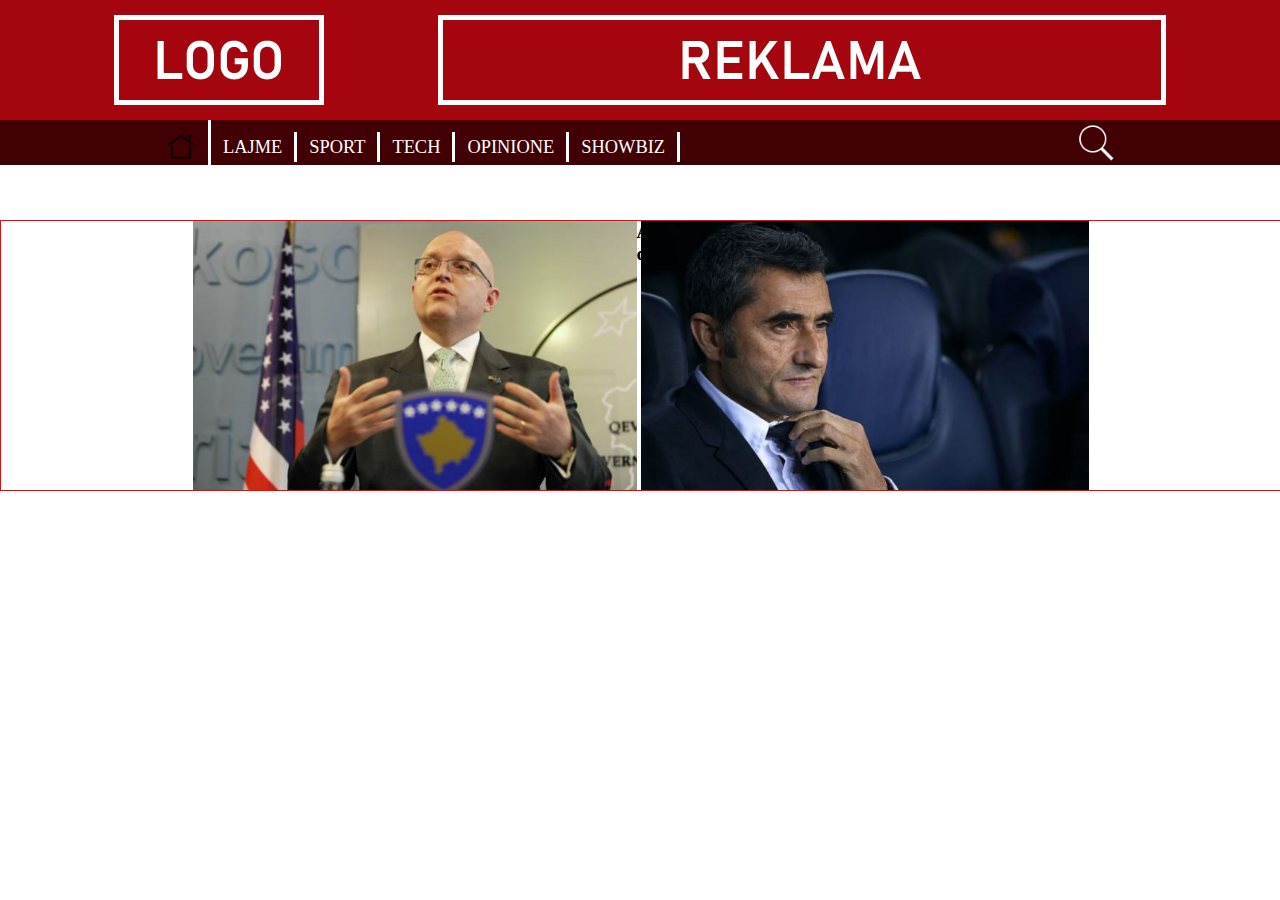
==== index.html @ 4a3ef3dd "first commit" ====
<!DOCTYPE html>
<html>
<head>
	<meta charset="utf-8">
	<meta name="viewport" content="width=device-width, initial-scale=1">
	<title>WIREFRAME</title>
	<link rel="stylesheet" type="text/css" href="style.css">
</head>
<body>

	<!--HEADERI-->
	<header>
		<div class="header1">
		<div class="logo">
			<a href="index.html"><img src="img/logo.png"></a>
		</div>

		<div class="reklamah">
			<img src="img/reklama.png">
		</div>


		</div>

			<div class="menubox">
			<ul>
				<li class="home"><img src="img/home.png"></li>
				<li>LAJME</li>
				<li>SPORT</li>
				<li>TECH</li>
				<li>OPINIONE</li>
				<li>SHOWBIZ</li>
			</ul>
			
			<div class="searchb">
				<img src="img/search.png">
			</div>
		</div>
		

		

	</header>

	<!--MAIN-->
	<main>

		<div class="toplajmi">
			<div class="toplajmi1">
				<img src="img/postimg/toplajmi/L1.jpg">
				<div class="titullit1">
					<h3>Adcem das</h3>
				</div>
			</div>

			<div class="toplajmi2">
				<img src="img/postimg/toplajmi/L2.jpg">

			</div>
		</div>
		
	</main>

</body>
</html>
---- style.css ----
*{
	padding: 0;
	margin: 0;
}

/*HEADER*/
header{
	width: 100vw;
	height: 150px;
	display: flex;
	flex-direction: row;
	flex-wrap: wrap;
	background: #a5050f;

}

.header1{
	width: 100%;
	height: 120px;
	display: flex;
	flex-direction: row;
	flex-wrap: wrap;
	background: #a5050f;
	justify-content: space-evenly;
	align-items: center;
	align-content: center;
}

.logo{
	width: 210px;
	height: 90px;
	display: flex;
	flex-direction: row;
	flex-wrap: wrap;
}

.reklamah{
	width: 728px;
	height: 90px;
	display: flex;
	flex-direction: row;
	flex-wrap: wrap;
}


.menubox{
	width: 100%;
	height: 45px;
	background: #410004;
	display: flex;
	flex-direction: row;
	align-items: center;
	justify-content: space-evenly;
	flex-wrap: wrap;

}

/*MENU*/
.menubox ul{
	display: flex;
	flex-direction: row;
	align-items: center;
	list-style: none;
	height: 45px;
	flex-wrap: wrap;
	width: 60%;

}
.menubox ul li{
	font-size: 13.8pt;
	color: white;
	padding: 12px;
	border-right: 3px solid white;
	line-height: 6px;
	text-align: center;
}




.home img{
	width: 30px;
	height: 30px;
	display: flex;
	flex-direction: row;
}

.searchb{
	width: 30px;
	height: 40px;
	margin-right: 20px;
}
.searchb img{
	width: 40px;
	height: 40px;

}

/*MAIN*/
main{
	width: 100%;
	flex-wrap: wrap;
	display: flex;
	flex-direction: row;
	justify-content: center;
	margin: 0 auto;
	margin-top: 70px;
	border: 1px solid red;

}

.toplajmi{
	display: flex;
	flex-direction: row;
	width: 70%;
	height: 472px auto;
	justify-content: center;


}
.toplajmi1{
	display: flex;
	width: 50%;
	height: 100%;
}
.toplajmi1 img{
	display: flex;
	flex-wrap: wrap;
	width: 99%;
	justify-content: flex-start;
	


}

.toplajmi2{
	display: flex;
	width: 50%;
	height: 100%;
}

.toplajmi2 img{
	display: flex;
	flex-wrap: wrap;
	width: 100%;
	justify-content: flex-end;


}
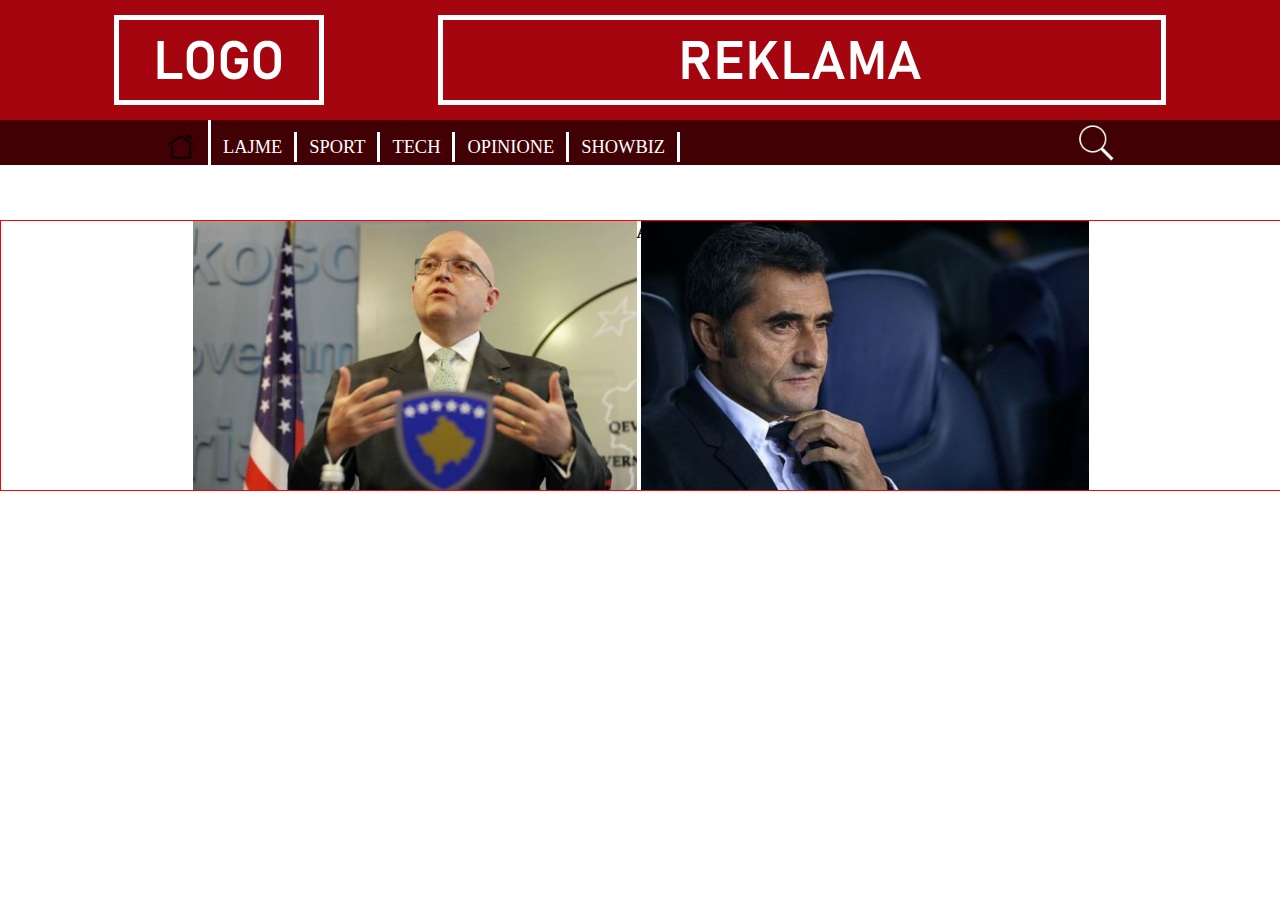
==== commit 8194afdd: "second changes" ====
--- a/index.html
+++ b/index.html
@@ -49,7 +49,7 @@
 			<div class="toplajmi1">
 				<img src="img/postimg/toplajmi/L1.jpg">
 				<div class="titullit1">
-					<h3>Adcem das</h3>
+					<h3>Adem </h3>
 				</div>
 			</div>
 
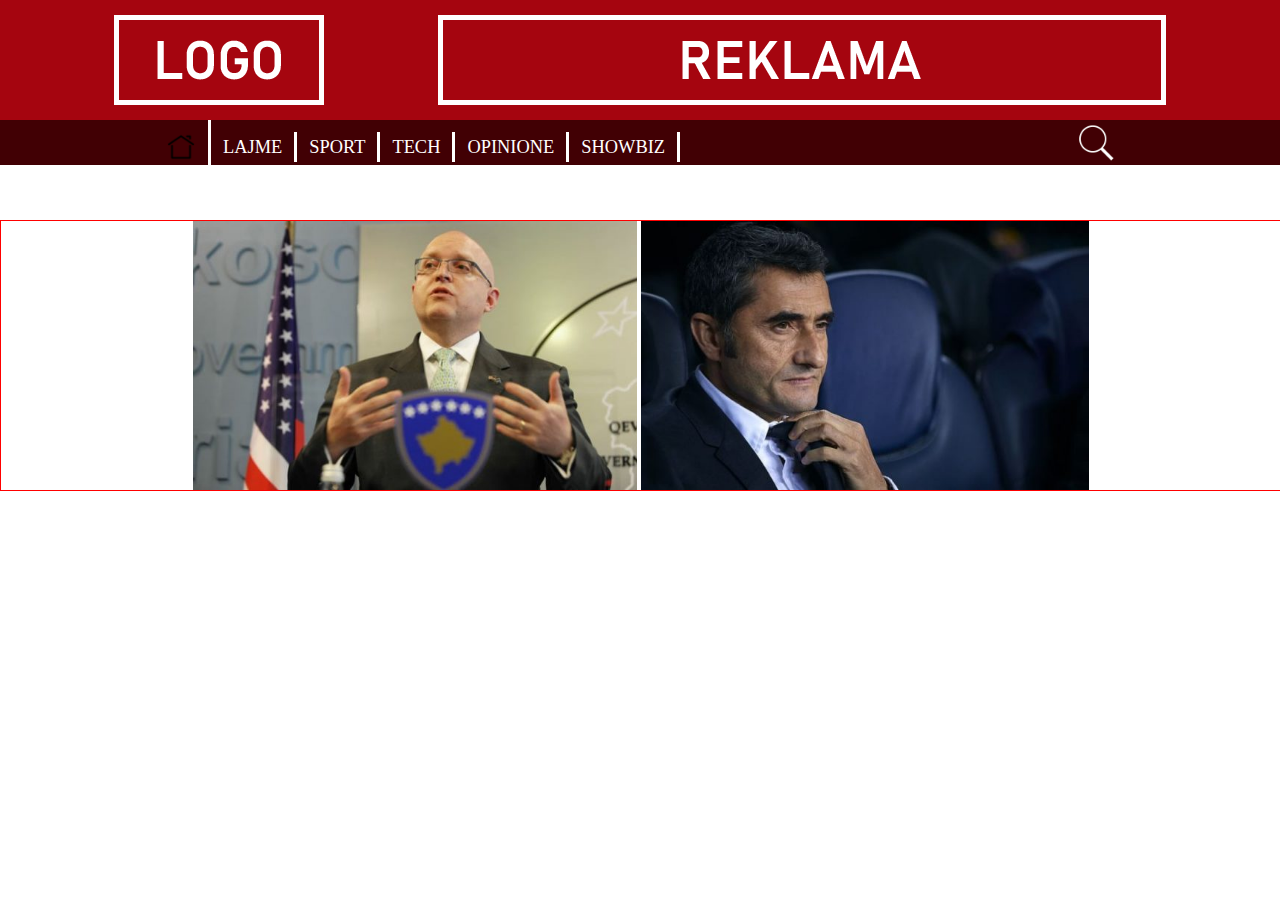
==== commit fb5763b2: "third changes" ====
--- a/index.html
+++ b/index.html
@@ -49,7 +49,7 @@
 			<div class="toplajmi1">
 				<img src="img/postimg/toplajmi/L1.jpg">
 				<div class="titullit1">
-					<h3>Adem </h3>
+					<h3></h3>
 				</div>
 			</div>
 
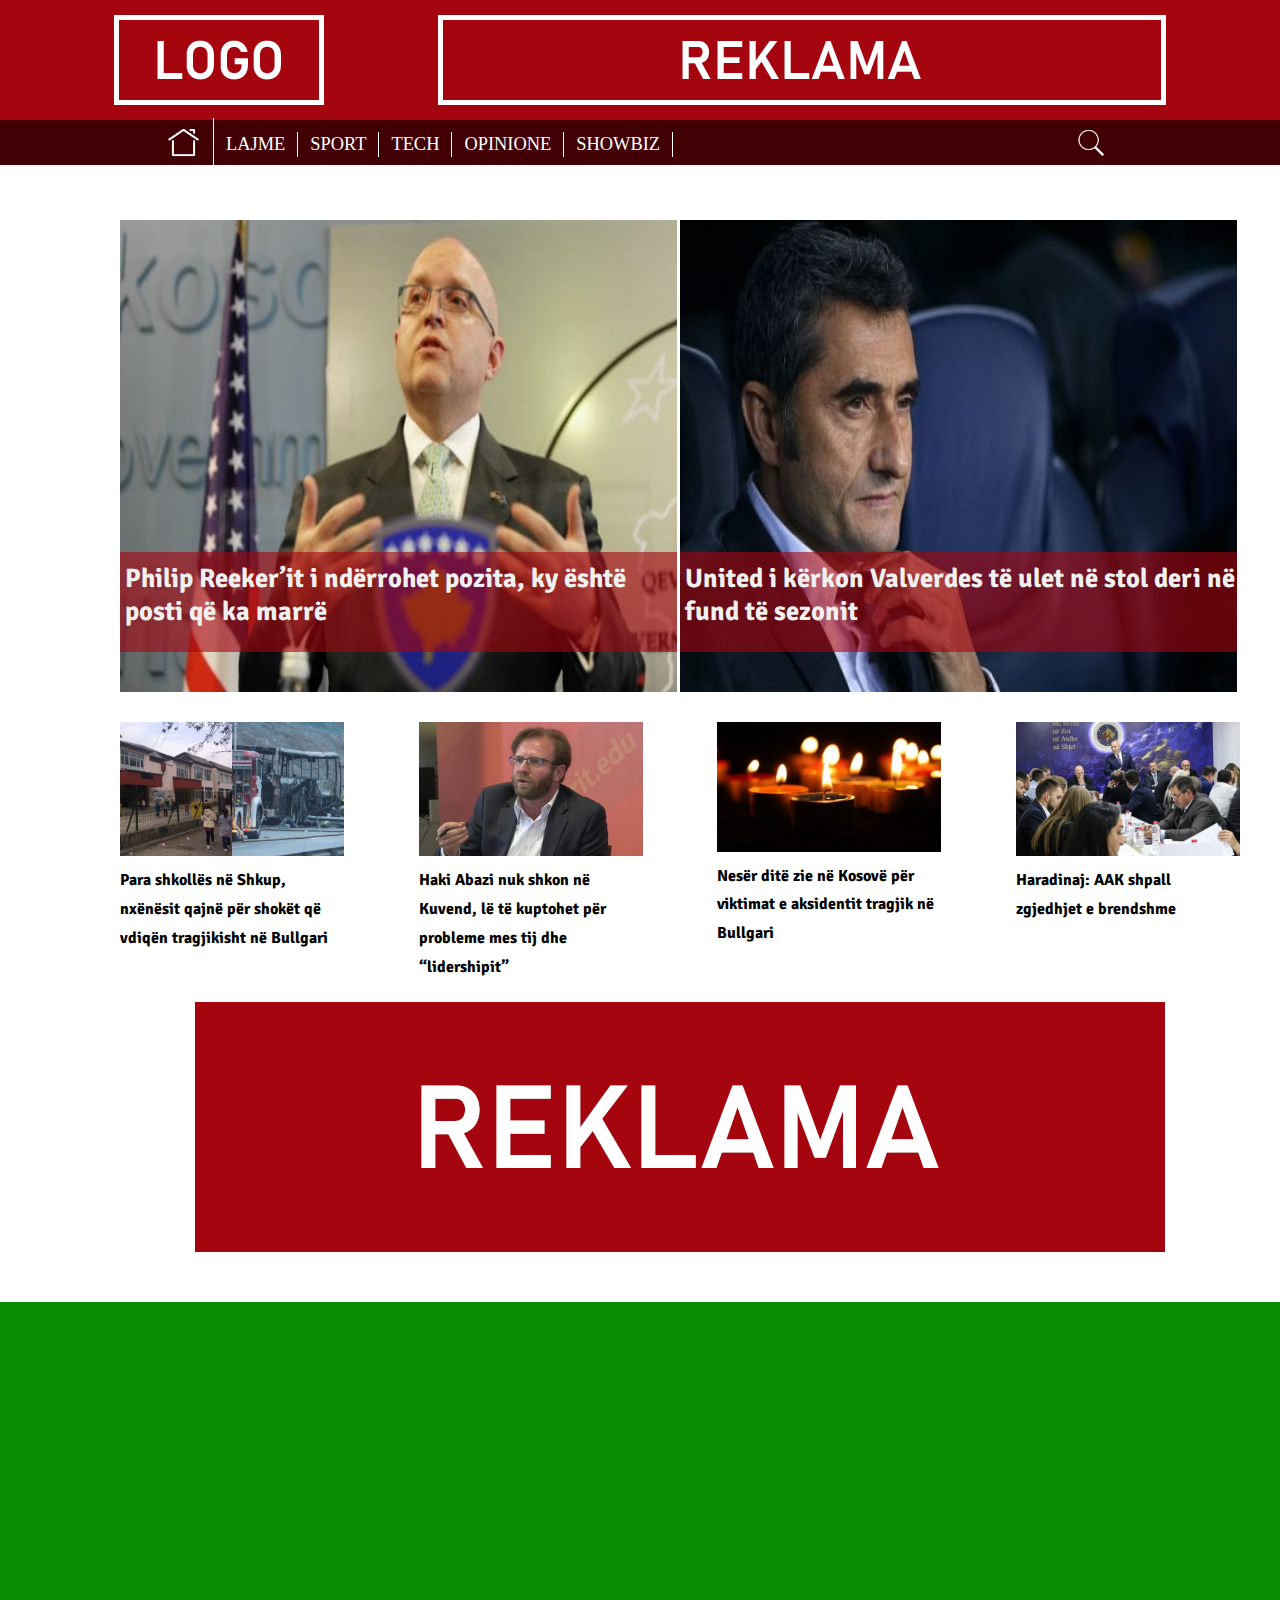
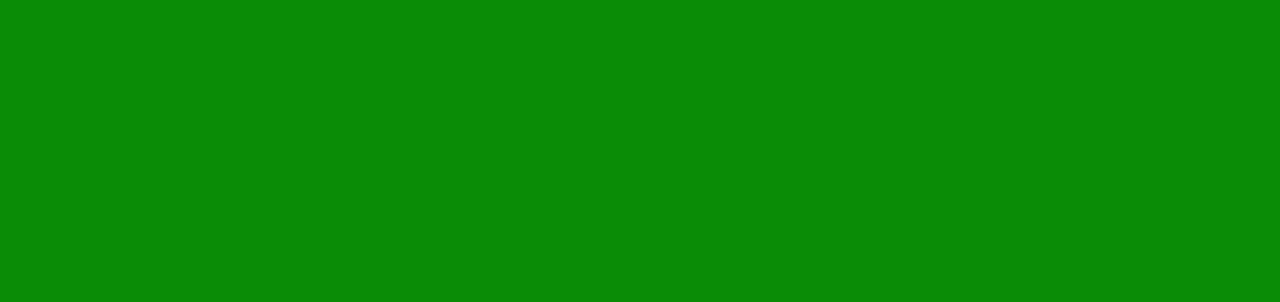
==== commit 77507625: "Third changes" ====
--- a/index.html
+++ b/index.html
@@ -24,12 +24,12 @@
 
 			<div class="menubox">
 			<ul>
-				<li class="home"><img src="img/home.png"></li>
-				<li>LAJME</li>
-				<li>SPORT</li>
-				<li>TECH</li>
-				<li>OPINIONE</li>
-				<li>SHOWBIZ</li>
+				<a href="index.html"><li class="home"><img src="img/home.png"></li></a>
+				<a id="a" href="lajme.html"><li>LAJME</li></a>
+				<a href="sport.html"><li>SPORT</li></a>
+				<a href="tech.html"><li>TECH</li></a>
+				<a href="opinione.html"><li>OPINIONE</li></a>
+				<a href="showbiz.html"><li>SHOWBIZ</li></a>
 			</ul>
 			
 			<div class="searchb">
@@ -48,15 +48,64 @@
 		<div class="toplajmi">
 			<div class="toplajmi1">
 				<img src="img/postimg/toplajmi/L1.jpg">
-				<div class="titullit1">
-					<h3></h3>
+
+				<div class="toplajmi1T">
+					<h3 class="toplajmi1TH">Philip Reeker’it i ndërrohet pozita, ky është posti që ka marrë
+</h3>
 				</div>
 			</div>
 
 			<div class="toplajmi2">
 				<img src="img/postimg/toplajmi/L2.jpg">
 
+				<div class="toplajmi2T">
+					<h3 class="toplajmi2TH">United i kërkon Valverdes të ulet në stol deri në fund të sezonit</h3>
+				</div>
+				
+
 			</div>
+
+			<div class="tgrid">
+				<div class="F1T">
+					<img src="img/postimg/toplajmi/L3.jpg">
+
+					<h4>Para shkollës në Shkup, nxënësit qajnë për shokët që vdiqën tragjikisht në Bullgari</h4>
+				</div>
+
+				<div class="F1T">
+					<img src="img/postimg/toplajmi/L4.jpg">
+					
+					<h4>Haki Abazi nuk shkon në Kuvend, lë të kuptohet për probleme mes tij dhe “lidershipit”</h4>
+				</div>
+
+				<div class="F1T">
+					<img src="img/postimg/toplajmi/L5.jpg">
+					
+					<h4>Nesër ditë zie në Kosovë për viktimat e aksidentit tragjik në Bullgari</h4>
+				</div>
+
+				<div class="F1T">
+					<img src="img/postimg/toplajmi/L6.jpg">
+					
+					<h4>Haradinaj: AAK shpall zgjedhjet e brendshme</h4>
+				</div>
+
+			</div>
+			
+
+		</div>
+
+
+		<!--REKLAMA BILLBOARD-->
+		<div class="Billboard">
+			<div class="Billboardr">
+			<img src="img/billboard.jpg">
+			</div>
+		</div>
+
+		<!--SPORT-->
+		<div class="Sport">
+			
 		</div>
 		
 	</main>
--- a/style.css
+++ b/style.css
@@ -1,3 +1,9 @@
+/*
+IMPORT FONTS
+*/
+@import url('https://fonts.googleapis.com/css2?family=Signika:wght@300&display=swap');
+
+
 *{
 	padding: 0;
 	margin: 0;
@@ -5,12 +11,14 @@
 
 /*HEADER*/
 header{
-	width: 100vw;
+
+	width: 100%;
 	height: 150px;
 	display: flex;
 	flex-direction: row;
 	flex-wrap: wrap;
 	background: #a5050f;
+
 
 }
 
@@ -52,6 +60,7 @@
 	align-items: center;
 	justify-content: space-evenly;
 	flex-wrap: wrap;
+	align-content: center;
 
 }
 
@@ -63,87 +72,215 @@
 	list-style: none;
 	height: 45px;
 	flex-wrap: wrap;
-	width: 60%;
+	width: 60vw;
+	margin-top: -5px;
 
 }
 .menubox ul li{
 	font-size: 13.8pt;
 	color: white;
 	padding: 12px;
-	border-right: 3px solid white;
-	line-height: 6px;
+	border-right: 1.5px solid white;
+	line-height: 1px;
 	text-align: center;
 }
 
-
-
+.menubox ul li #a{
+	text-decoration: none;
+
+}
+.menubox ul li a:hover{
+	color: red;
+}
+
+.home{
+	line-height: 2px;
+}
 
 .home img{
-	width: 30px;
-	height: 30px;
-	display: flex;
-	flex-direction: row;
+	width: 35px;
+	height: 35px;
+	display: flex;
+	flex-direction: row;
+	margin-top: -5px;
+
 }
 
 .searchb{
 	width: 30px;
 	height: 40px;
 	margin-right: 20px;
+	display: flex;
+	flex-direction: column;
 }
 .searchb img{
-	width: 40px;
-	height: 40px;
-
-}
+	width: 30px;
+	height: 30px;
+	margin-top: 5px;
+
+}
+
+
 
 /*MAIN*/
 main{
-	width: 100%;
-	flex-wrap: wrap;
-	display: flex;
-	flex-direction: row;
+	width: 1360px;
+	flex-wrap: wrap;
+	display: flex;
 	justify-content: center;
 	margin: 0 auto;
 	margin-top: 70px;
-	border: 1px solid red;
+	
 
 }
 
 .toplajmi{
 	display: flex;
 	flex-direction: row;
+	width: 1120px;
+	height: 472px auto;
+	justify-content: center;
+	justify-content: space-between;
+	flex-wrap: wrap;
+
+
+
+}
+.toplajmi1{
+	display: flex;
+	width: 560px;
+	height: 472px;
+	flex-direction: column;
+	position: relative;
+
+
+}
+.toplajmi1 img{
+	display: flex;
+	width: 99.5%;
+	justify-content: flex-start;
+	height: 472px;
+
+}
+
+.toplajmi1T{
+	position: absolute;
+	width: 99.5%;
+	height: 100px;
+	background:  rgba(165, 5, 15, 0.6);
+	bottom: 40px;
+	
+
+}
+
+.toplajmi1T h3{
+	color: #f0f0f0;
+	font-size: 20pt;
+	font-family: 'Signika', sans-serif;
+	position: absolute;
+	left: 5px;
+	top: 10px;
+	z-index: 1;
+}
+
+
+
+.toplajmi2{
+	display: flex;
+	width: 560px;
+	height: 472px;
+	flex-direction: column;
+	justify-content: flex-end;
+	position: relative;
+}
+
+.toplajmi2 img{
+	display: flex;
+	width: 99.5%;
+	justify-content: flex-end;
+	height: 472px;
+}
+
+.toplajmi2T h3{
+	color: #f0f0f0;
+	font-size: 20pt;
+	font-family: 'Signika', sans-serif;
+	position: absolute;
+	left: 5px;
+	top: 10px;
+	opacity: 1;
+}
+
+.toplajmi2T{
+	position: absolute;
+	width: 99.5%;
+	height: 100px;
+	background:  rgba(165, 5, 15, 0.6);
+	bottom: 40px;
+	
+}
+
+
+.tgrid{
+	width: 100%;
+	height: 200px;
+	margin-top: 30px;
+	display: flex;
+	flex-direction: row;
+	justify-content: space-between;
+}
+.F1T{
+	width: 20%;
+	height: 200px;
+	display: flex;
+	flex-direction: column;
+}
+.F1T img{
+	width: 100%;
+	height: 200px;
+}
+
+.F1T h4{
+	font-size: 12pt;
+	font-family: 'Signika', sans-serif ;
+	line-height: 180%;
+	margin-top: 10px;
+}
+
+
+.Billboard{
 	width: 70%;
-	height: 472px auto;
-	justify-content: center;
-
-
-}
-.toplajmi1{
-	display: flex;
-	width: 50%;
-	height: 100%;
-}
-.toplajmi1 img{
-	display: flex;
-	flex-wrap: wrap;
-	width: 99%;
-	justify-content: flex-start;
-	
-
-
-}
-
-.toplajmi2{
-	display: flex;
-	width: 50%;
-	height: 100%;
-}
-
-.toplajmi2 img{
-	display: flex;
-	flex-wrap: wrap;
-	width: 100%;
-	justify-content: flex-end;
-
-
-}
+	height: 300px;
+	margin-top: 30px;
+	display: flex;
+	flex-direction: row;
+	justify-content: center;
+	flex-wrap: wrap;
+
+}
+.Billboardr{
+	width: 70%;
+	height: 250px;
+	margin-top: 30px;
+	display: flex;
+	flex-direction: column;
+	justify-content: center;
+	align-items: center;
+	padding: 20px;
+
+}
+
+
+
+.Billboard img{
+	width: 970px;
+	height: 250px;
+
+}
+
+.Sport{
+	width: 100%;
+	height: 600px;
+	background: #088c03;
+	margin-top: 50px;
+}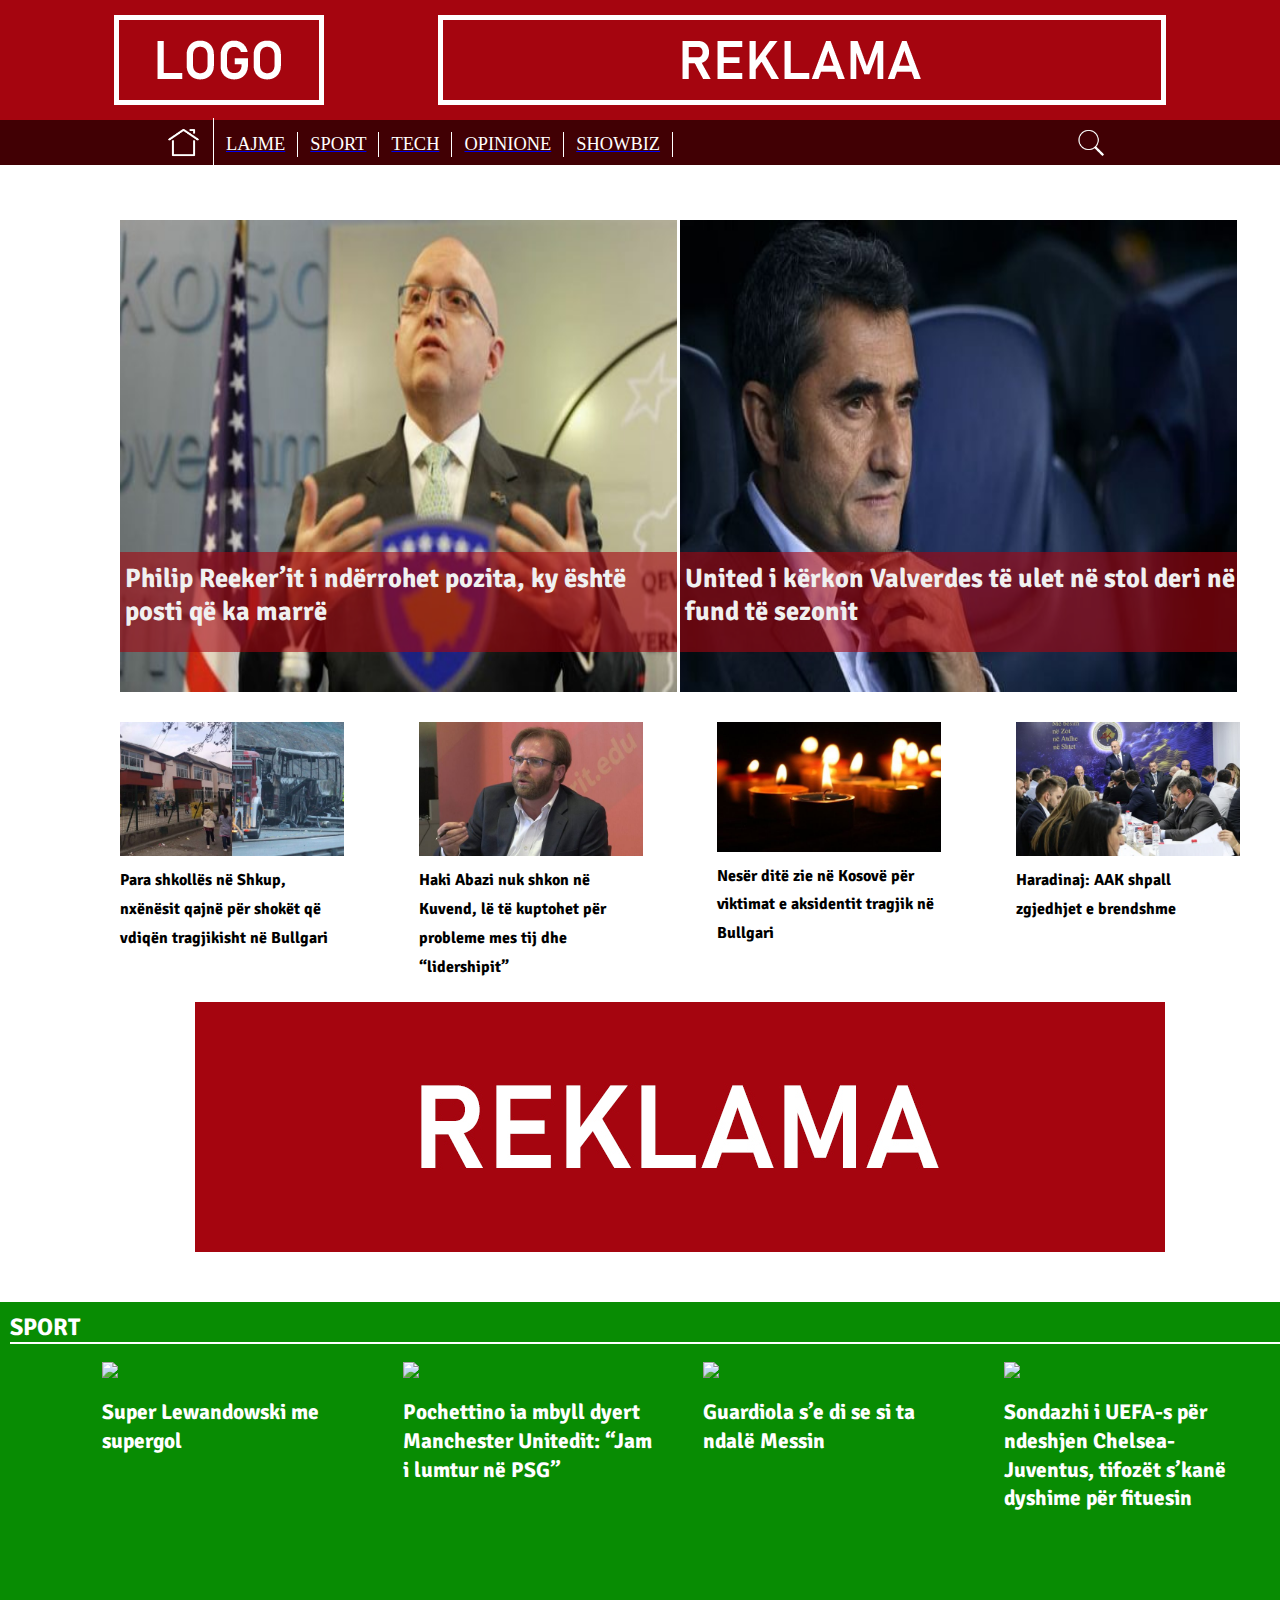
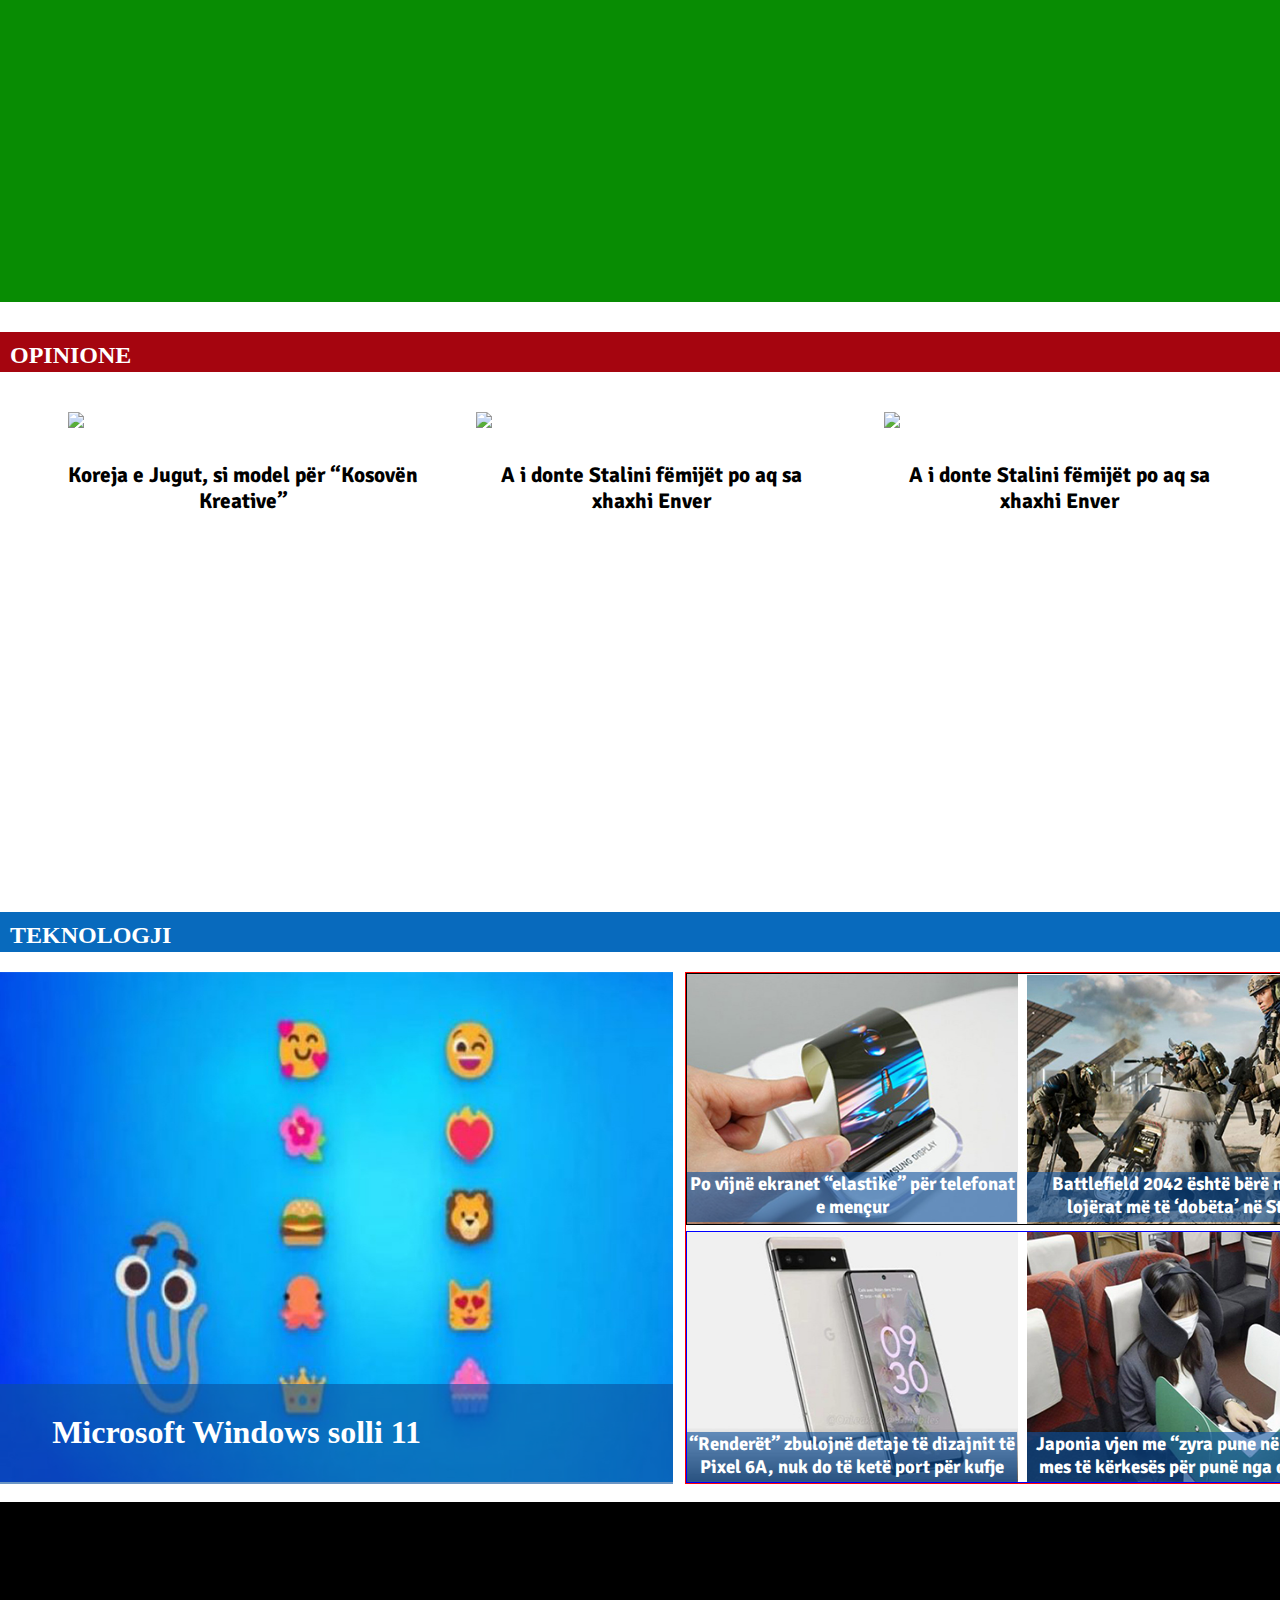
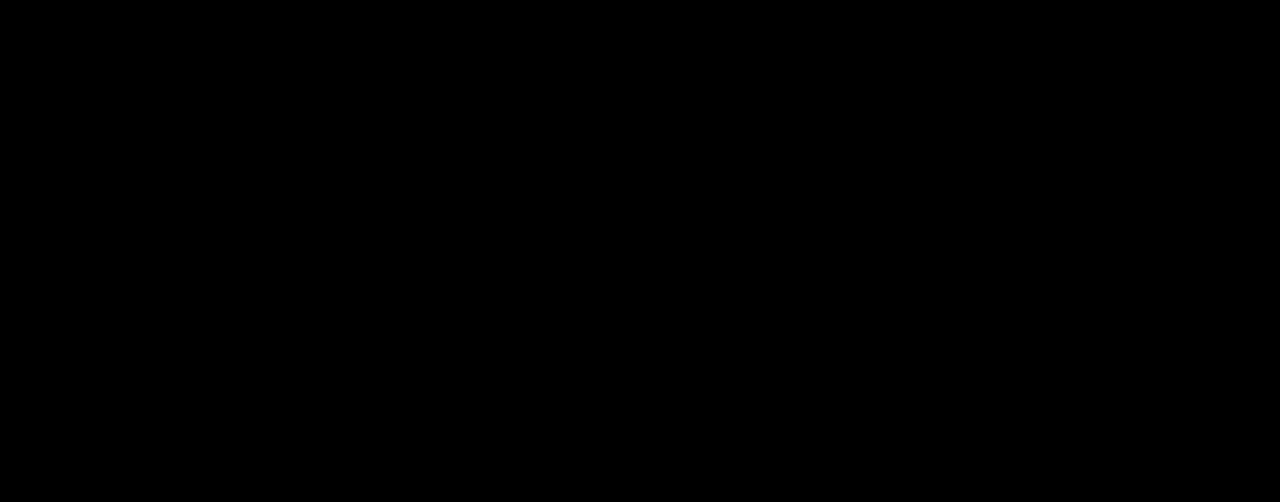
==== commit 93145018: "Latest Updates" ====
--- a/index.html
+++ b/index.html
@@ -3,7 +3,7 @@
 <head>
 	<meta charset="utf-8">
 	<meta name="viewport" content="width=device-width, initial-scale=1">
-	<title>WIREFRAME</title>
+	<title>FLASHNEWS</title>
 	<link rel="stylesheet" type="text/css" href="style.css">
 </head>
 <body>
@@ -105,10 +105,134 @@
 
 		<!--SPORT-->
 		<div class="Sport">
+			<h2>SPORT</h2>
+
+			<div class="pSport">
+				<div class="pS1">
+					<img src="img/postimg/Sport/s1.jpg">
+					<h3>Super Lewandowski me supergol</h3>
+				</div>
+				<div class="pS1">
+					<img src="img/postimg/Sport/s2.jpg">
+					<h3>Pochettino ia mbyll dyert Manchester Unitedit: “Jam i lumtur në PSG”</h3>
+				</div>
+				<div class="pS1">
+					<img src="img/postimg/Sport/s3.jpg">
+					<h3>Guardiola s’e di se si ta ndalë Messin</h3>
+				</div>
+				<div class="pS1">
+					<img src="img/postimg/Sport/s4.jpg">
+					<h3>Sondazhi i UEFA-s për ndeshjen Chelsea-Juventus, tifozët s’kanë dyshime për fituesin</h3>
+				</div>
+			</div>
 			
 		</div>
+
+		<!--OPINIONE-->
+		<div class="Opinione">	
+			<div class="opinionet">
+				<h2>OPINIONE</h2>
+			</div>	
+
+			<div class="OpinioneP">
+				<div class="O1">
+					<img src="img/postimg/opinione/o1.png">
+					<h3>Koreja e Jugut, si model për “Kosovën Kreative”</h3>
+				</div>
+
+				<div class="O1">
+					<img src="img/postimg/opinione/o2.png">
+					<h3>A i donte Stalini fëmijët po aq sa xhaxhi Enver</h3>
+				</div>
+
+				<div class="O1">
+					<img src="img/postimg/opinione/o3.png">
+					<h3>A i donte Stalini fëmijët po aq sa xhaxhi Enver</h3>
+				</div>
+				
+			</div>	
+		</div>
+
+
+		<!--TEKNOLOGJI-->
+		<div class="Tech">
+			<div class="techt">
+				<h2>TEKNOLOGJI</h2>
+			</div>
+
+			<div class="techp">
+				<div class="T1">
+					<img src="img/postimg/tech/t1.jpg">
+					<div class="T1B">
+					<h3>Microsoft Windows solli 11</h3>
+					</div>
+				</div>
+
+				<div class="T2">
+					<div class="T2U">
+					<div class="TDU1">
+
+					<img src="img/postimg/tech/t2.jpg">
+
+					<div class="TDU1T">
+					<h3>Po vijnë ekranet “elastike” për telefonat e mençur</h3>
+					</div>
+					</div>
+
+
+					<div class="TDU2">
+
+					<img src="img/postimg/tech/t3.jpg">
+
+					<div class="TDU12">
+					<h3>Battlefield 2042 është bërë një nga lojërat më të ‘dobëta’ në Steam</h3>
+					</div>
+
+					
+
+					</div>
+
+
+					</div>
+					<div class="T2D">
+
+
+						<div class="TDD1">
+
+					<img src="img/postimg/tech/t4.jpg">
+
+					<div class="TDD1T">
+					<h3>“Renderët” zbulojnë detaje të dizajnit të Pixel 6A, nuk do të ketë port për kufje</h3>
+					</div>
+					</div>
+
+
+					<div class="TDD2">
+
+					<img src="img/postimg/tech/t5.jpeg">
+
+					<div class="TDD12">
+					<h3>Japonia vjen me “zyra pune në tren” në mes të kërkesës për punë nga distanca</h3>
+					</div>
+
+					
+
+					</div>
+
+					</div>
+				</div>
+				
+			</div>
+
+		</div>
 		
 	</main>
+
+
+	<footer>
+		
+
+	</footer>
 
 </body>
 </html>--- a/style.css
+++ b/style.css
@@ -22,6 +22,7 @@
 
 }
 
+
 .header1{
 	width: 100%;
 	height: 120px;
@@ -33,6 +34,7 @@
 	align-items: center;
 	align-content: center;
 }
+
 
 .logo{
 	width: 210px;
@@ -283,4 +285,416 @@
 	height: 600px;
 	background: #088c03;
 	margin-top: 50px;
+	display: flex;
+	position: relative;
+	justify-content: center;
+	align-items: center;
+
+}
+.Sport h2{
+	position: absolute;
+	top: 10px;
+	left: 10px;
+	border-bottom: 2px solid white;
+	color: white;
+	width: 100%;
+	font-family: 'Signika', sans-serif;
+
+}
+.pSport{
+	display: flex;
+	flex-direction: row;
+	justify-content: center;
+	justify-content: space-between ;
+	height: 510px;
+	width: 85%;
+	margin-top: 30px;
+
+}
+.pS1{
+	width: 22%;
+	height: 483px;
+	display: flex;
+	flex-direction: column;
+}
+
+.pS1 img{
+
+}
+
+.pS1 h3{
+	color: white;
+	font-family: 'Signika', sans-serif;
+	line-height: 135%;
+	font-size: 16pt;
+	margin-top: 20px;
+}
+
+.Opinione{
+	width: 100%;
+	position: relative;
+	margin-top: 30px;
+
+}
+.opinionet{
+	width: 100%;
+	height: 40px;
+	background: #a5050f;
+	color: white;
+
+
+}
+.opinionet h2{
+	position: absolute;
+	top: 10px;
+	left: 10px;
+	
+}
+
+.OpinioneP{
+	margin-top: 40px;
+	width: 100%;
+	display: flex;
+	height: 500px;
+	justify-content: space-between;
+	justify-content: center;
+
+}
+
+.O1{
+	width: 30%;
+	height: 350px;
+}
+
+.O1 h3{
+	font-size: 16pt;
+	font-family: 'Signika', sans-serif;
+	width: 350px;
+	margin-top: 30px;
+	text-align: center;
+}
+
+/*TEKNOLOGJI*/
+.Tech{
+	width: 100%;
+	position: relative;
+
+}
+.techt {
+	height: 40px;
+	background: #086abd;
+	color: white;
+	width: 100%;
+}
+
+.techt h2{
+	position: absolute;
+	top: 10px;
+	left: 10px;
+	
+}
+
+.techp{
+	width: 100%;
+	display: flex;
+	flex-direction: row;
+	margin-top: 20px;
+	height: 530px;
+	justify-content: space-between;
+}
+.T1{
+	width: 49.5%;
+	height: 510px;
+	display: flex;
+	flex-direction: row;
+
+}
+.T1 img{
+	width: 100%;
+	height: 510px;
+	position: relative;
+}
+
+.T1B{
+	position: absolute;
+	width: 49.5%;
+	height: 100px;
+	background:  rgba(11, 80, 157, 0.6);
+	bottom: 18px;
+}
+.T1B h3{
+	font-size: 24pt;
+	color: white;
+	text-align: center;
+	margin-top: 30px;
+	margin-right: 200px;
+}
+
+.T2{
+	width: 49.5%;
+	height: 510px;
+	display: flex;
+	flex-direction: column;
+	border: 1px solid red;
+	justify-content: space-between;
+}
+
+.T2U{
+	display: flex;
+	flex-direction: row;
+	width: 100%;
+	height: 250px;
+	border: 1px solid black;
+	justify-content: space-between;
+}
+
+.TDU1{
+	width: 49.5%;
+	height: 250px;
+	display: flex;
+
+}
+
+.TDU1 img{
+	width: 99.5%;
+	height: 250px;
+	position: relative;
+	
+}
+
+.TDU1T {
+	width: 24.3%;
+	height: 50px;
+	background:  rgba(11, 80, 157, 0.6);
+	position: absolute;
+	top: 260px;
+}
+
+.TDU1T h3{
+	color: white;
+	text-align: center;
+	font-family: 'Signika', sans-serif;
+}
+
+
+
+
+
+.TDU2{
+	width: 49.5%;
+	height: 250px;
+	display: flex;
+
+}
+
+.TDU2 img{
+	width: 99.5%;
+	height: 250px;
+	position: relative;
+	
+}
+
+.TDU12 {
+	width: 24.3%;
+	height: 50px;
+	background:  rgba(11, 80, 157, 0.6);
+	position: absolute;
+	top: 260px;
+}
+
+.TDU12 h3{
+	color: white;
+	text-align: center;
+	font-family: 'Signika', sans-serif;
+}
+
+
+
+
+
+/*PJESA2*/
+
+.T2D{
+	display: flex;
+	flex-direction: row;
+	width: 100%;
+	height: 250px;
+	border: 1px solid blue;
+	justify-content: space-between;
+	
+
+}
+
+
+
+.TDD1{
+	width: 49.5%;
+	height: 250px;
+	display: flex;
+
+}
+
+.TDD1 img{
+	width: 99.5%;
+	height: 250px;
+	position: relative;
+	
+}
+
+.TDD1T {
+	width: 24.3%;
+	height: 50px;
+	background:  rgba(11, 80, 157, 0.6);
+	position: absolute;
+	bottom: 20px;
+}
+
+.TDD1T h3{
+	color: white;
+	text-align: center;
+	font-family: 'Signika', sans-serif;
+}
+
+
+
+
+
+.TDD2{
+	width: 49.5%;
+	height: 250px;
+	display: flex;
+
+}
+
+.TDD2 img{
+	width: 99.5%;
+	height: 250px;
+	position: relative;
+	
+}
+
+.TDD12 {
+	width: 24.3%;
+	height: 50px;
+	background:  rgba(11, 80, 157, 0.6);
+	position: absolute;
+	bottom: 20px;
+}
+
+.TDD12 h3{
+	color: white;
+	text-align: center;
+	font-family: 'Signika', sans-serif;
+}
+
+
+
+
+
+
+
+
+
+/*SPORT PAGE CSS*/
+
+.Sportish{
+
+	width: 100%;
+	height: 150px;
+	display: flex;
+	flex-direction: row;
+	flex-wrap: wrap;
+	background: #088c03;
+}
+
+
+.header1s{
+	width: 100%;
+	height: 120px;
+	display: flex;
+	flex-direction: row;
+	flex-wrap: wrap;
+	background:  #088c03;
+	justify-content: space-evenly;
+	align-items: center;
+	align-content: center;
+}
+
+.menuboxs{
+	width: 100%;
+	height: 45px;
+	background: #000000;
+	display: flex;
+	flex-direction: row;
+	align-items: center;
+	justify-content: space-evenly;
+	flex-wrap: wrap;
+	align-content: center;
+
+}
+
+.menuboxs ul{
+	display: flex;
+	flex-direction: row;
+	align-items: center;
+	list-style: none;
+	height: 45px;
+	flex-wrap: wrap;
+	width: 60vw;
+	margin-top: -5px;
+
+}
+.menuboxs ul li{
+	font-size: 13.8pt;
+	color: white;
+	padding: 12px;
+	border-right: 1.5px solid white;
+	line-height: 1px;
+	text-align: center;
+}
+
+.menuboxs ul li #a{
+	text-decoration: none;
+
+}
+.menuboxs ul li a:hover{
+	color: red;
+}
+
+
+.Billboards{
+	width: 70%;
+	height: 300px;
+	margin-top: 30px;
+	display: flex;
+	flex-direction: row;
+	justify-content: center;
+	flex-wrap: wrap;
+
+}
+.Billboardrs{
+	width: 70%;
+	height: 250px;
+
+	display: flex;
+	flex-direction: column;
+	justify-content: center;
+	align-items: center;
+	padding: 20px;
+
+}
+
+
+
+.Billboards img{
+	width: 970px;
+	height: 250px;
+
+}
+
+
+footer{
+	width: 100%;
+	background: #000000;
+	height: 600px;
 }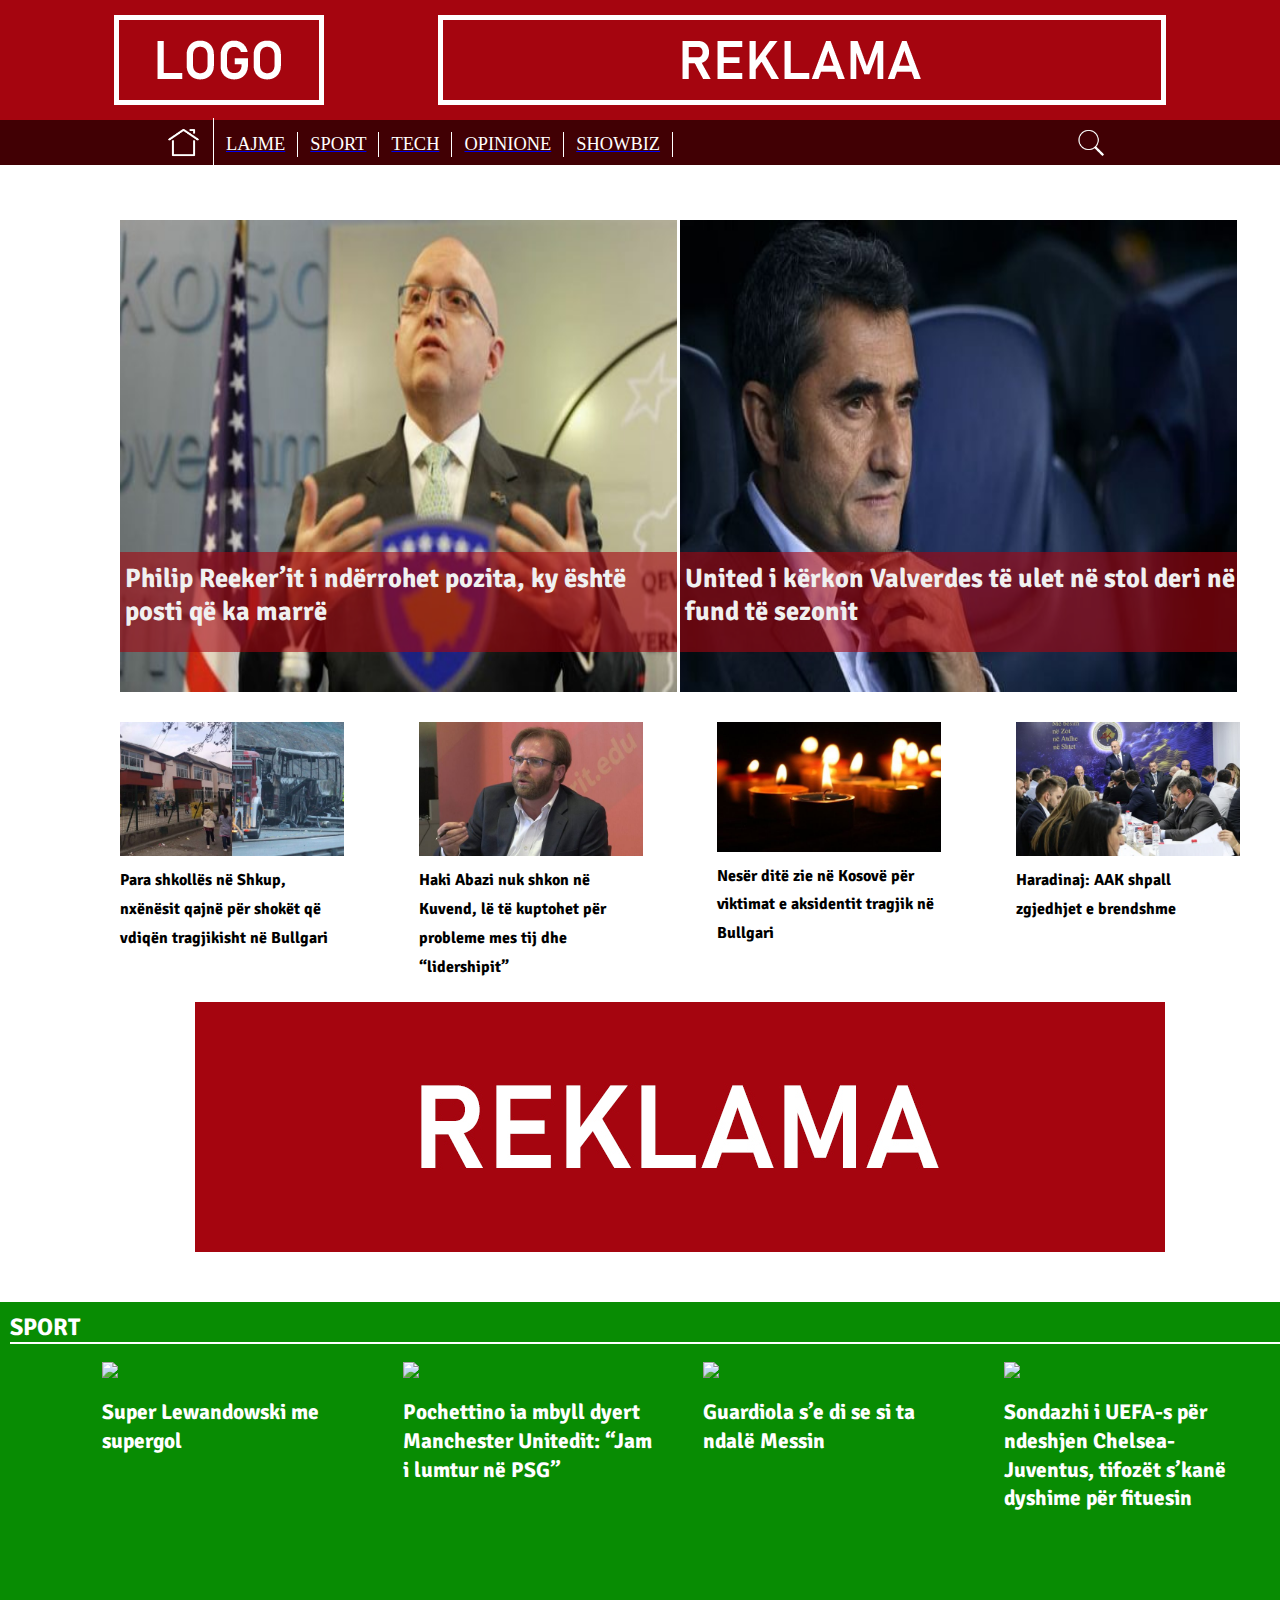
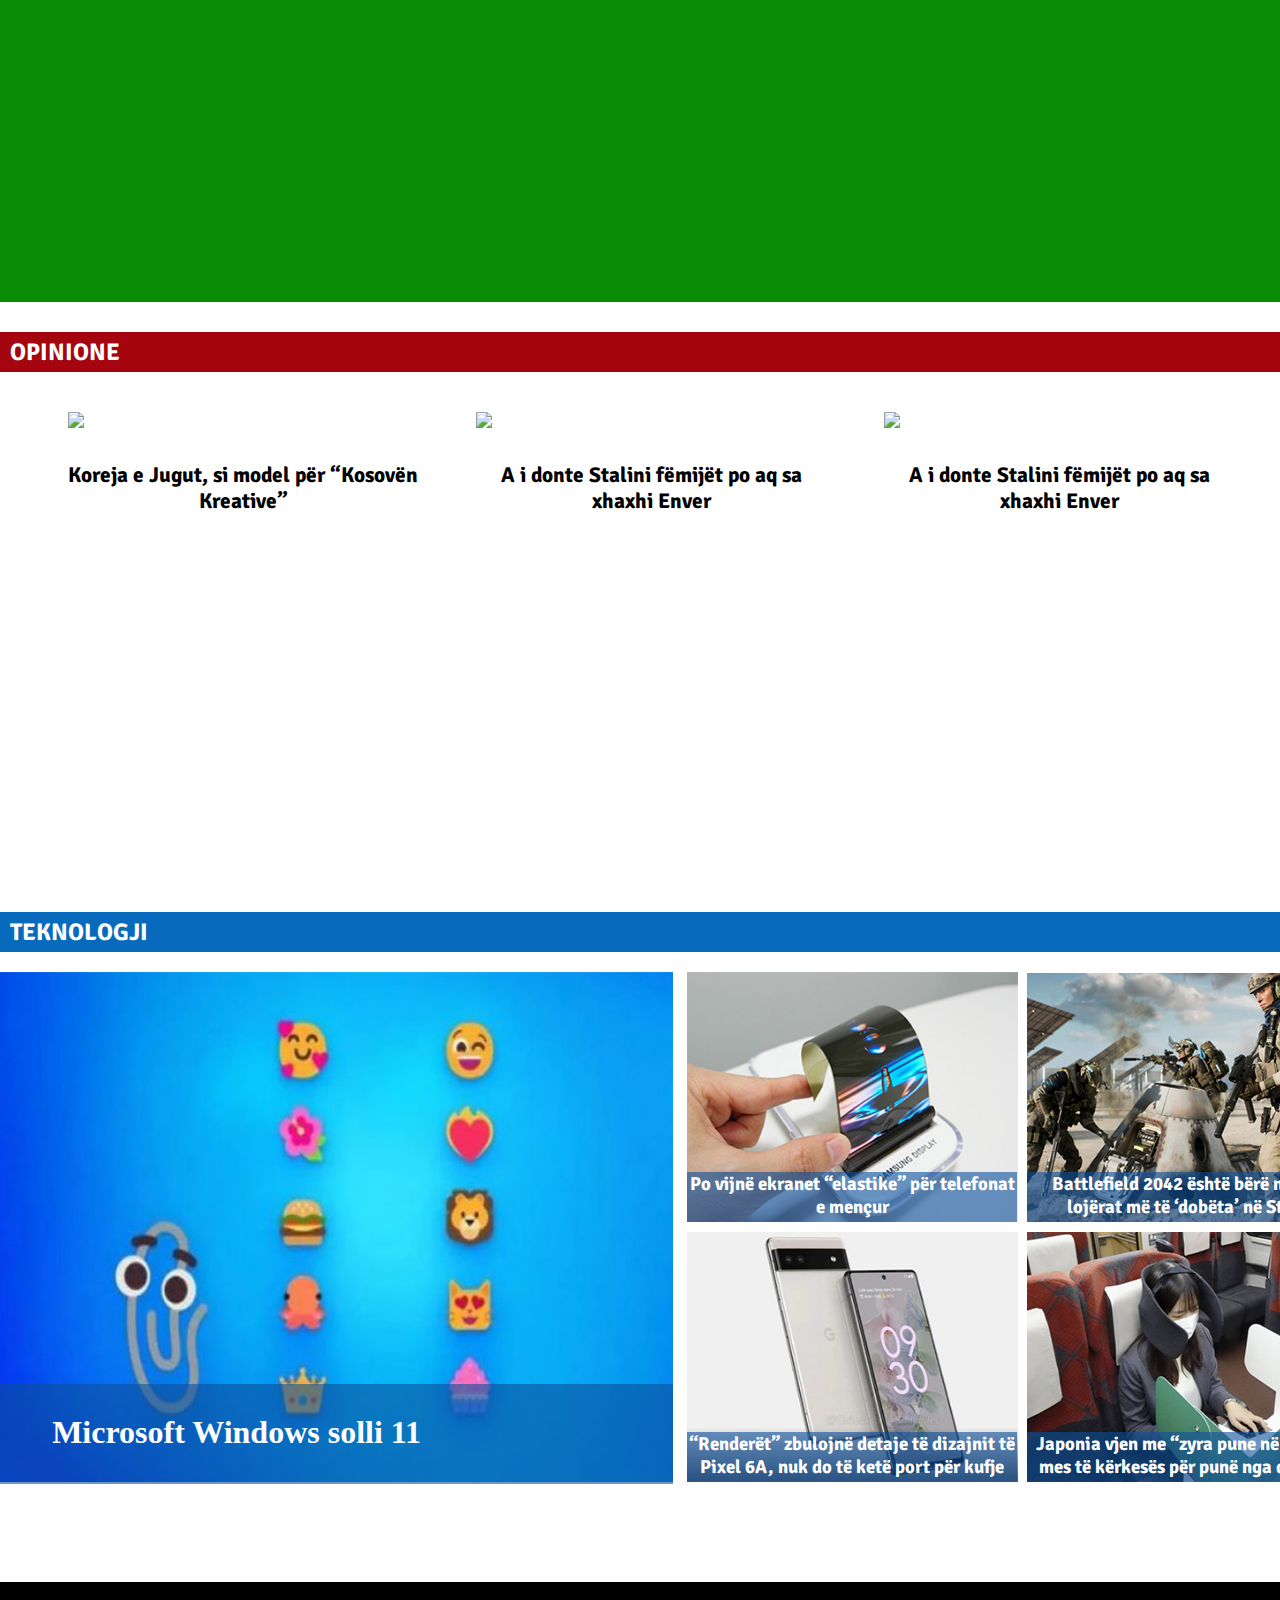
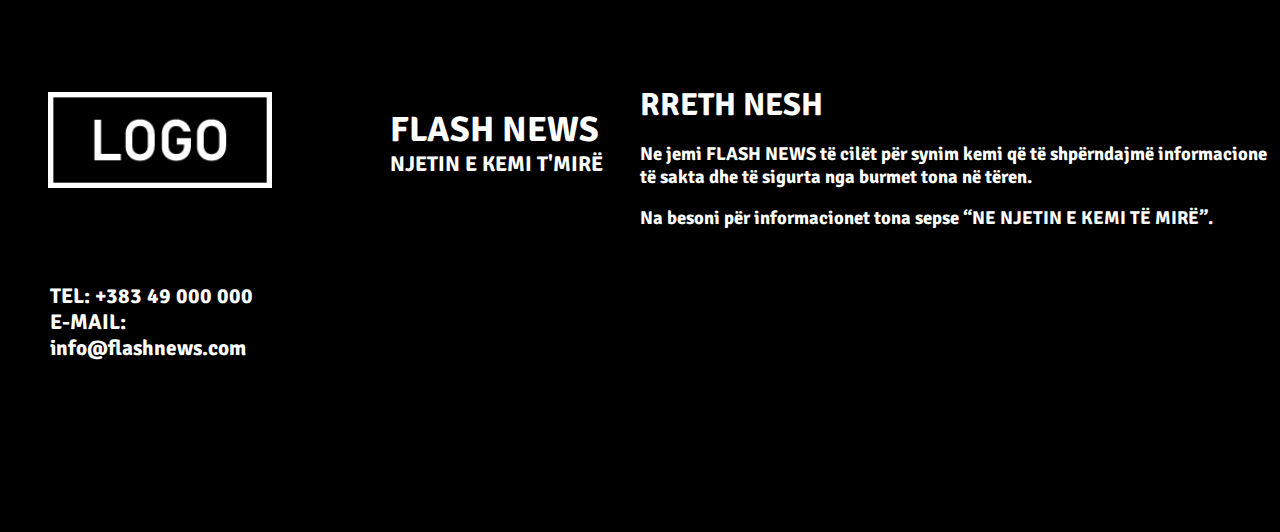
==== commit c5460af9: "Latest Update" ====
--- a/index.html
+++ b/index.html
@@ -228,9 +228,46 @@
 		
 	</main>
 
-
+	<!--FOOTER-->
 	<footer>
-		
+		<div class="Footer">
+			<div class="Footer1">
+				<div class="Footer1M">
+					<img src="img/logo.png">
+
+					<div class="Footer1MD">
+					<h4>TEL: +383 49 000 000</h4>
+					<h4>E-MAIL: info@flashnews.com</h4>
+					</div>
+
+					
+				</div>
+
+				<div class="Footer1D">
+					<div class="Footer1DFLASH">
+						<h3>FLASH NEWS</h3>
+						<h4>NJETIN E KEMI T'MIRË</h4>
+					</div>
+					
+					
+				</div>
+				
+			</div>
+
+			<div class="Footer2">
+				
+				<div class="Footer2P">
+					<h3>RRETH NESH</h3>
+					<br>
+					<h4>Ne jemi FLASH NEWS të cilët për synim kemi që të shpërndajmë informacione të sakta dhe të sigurta nga burmet tona në tëren.</h4>
+					<br>
+					<h4>Na besoni për informacionet tona sepse “NE NJETIN E KEMI TË MIRË”.</h4>
+					
+				</div>
+				
+				
+			</div>
+		</div>
 
 	</footer>
 
--- a/style.css
+++ b/style.css
@@ -93,6 +93,9 @@
 }
 .menubox ul li a:hover{
 	color: red;
+}
+.menubox ul li a:link{
+	text-decoration: none;
 }
 
 .home{
@@ -346,9 +349,9 @@
 }
 .opinionet h2{
 	position: absolute;
-	top: 10px;
+	top: 5px;
 	left: 10px;
-	
+	font-family: 'Signika', sans-serif;
 }
 
 .OpinioneP{
@@ -389,8 +392,9 @@
 
 .techt h2{
 	position: absolute;
-	top: 10px;
+	top: 5px;
 	left: 10px;
+	font-family: 'Signika', sans-serif;
 	
 }
 
@@ -435,7 +439,6 @@
 	height: 510px;
 	display: flex;
 	flex-direction: column;
-	border: 1px solid red;
 	justify-content: space-between;
 }
 
@@ -444,7 +447,6 @@
 	flex-direction: row;
 	width: 100%;
 	height: 250px;
-	border: 1px solid black;
 	justify-content: space-between;
 }
 
@@ -519,10 +521,7 @@
 	flex-direction: row;
 	width: 100%;
 	height: 250px;
-	border: 1px solid blue;
 	justify-content: space-between;
-	
-
 }
 
 
@@ -662,39 +661,259 @@
 }
 
 
-.Billboards{
+.Sports{
+	width: 100%;
+	height: 600px;
+	background: #088c03;
+	
+	display: flex;
+	position: relative;
+	justify-content: center;
+	align-items: center;
+
+}
+.Sports h2{
+	position: absolute;
+	top: 10px;
+	left: 10px;
+	border-bottom: 2px solid white;
+	color: white;
+	width: 100%;
+	font-family: 'Signika', sans-serif;
+
+}
+.pSports{
+	display: flex;
+	flex-direction: row;
+	justify-content: center;
+	justify-content: space-between ;
+	height: 510px;
+	width: 85%;
+	margin-top: 30px;
+
+}
+.pS1s{
+	width: 22%;
+	height: 483px;
+	display: flex;
+	flex-direction: column;
+}
+
+.pS1s img{
+
+}
+
+.pS1s h3{
+	color: white;
+	font-family: 'Signika', sans-serif;
+	line-height: 135%;
+	font-size: 16pt;
+	margin-top: 20px;
+}
+
+
+/*END SPORT PAGE*/
+
+
+
+/*BEGIN TECH PAGE*/
+
+.TechH{
+
+	width: 100%;
+	height: 150px;
+	display: flex;
+	flex-direction: row;
+	flex-wrap: wrap;
+	background: #086abd;
+}
+
+
+.header1t{
+	width: 100%;
+	height: 120px;
+	display: flex;
+	flex-direction: row;
+	flex-wrap: wrap;
+	background:  #086abd;
+	justify-content: space-evenly;
+	align-items: center;
+	align-content: center;
+}
+
+.menuboxt{
+	width: 100%;
+	height: 45px;
+	background: #000000;
+	display: flex;
+	flex-direction: row;
+	align-items: center;
+	justify-content: space-evenly;
+	flex-wrap: wrap;
+	align-content: center;
+
+}
+
+.menuboxt ul{
+	display: flex;
+	flex-direction: row;
+	align-items: center;
+	list-style: none;
+	height: 45px;
+	flex-wrap: wrap;
+	width: 60vw;
+	margin-top: -5px;
+
+}
+.menuboxt ul li{
+	font-size: 13.8pt;
+	color: white;
+	padding: 12px;
+	border-right: 1.5px solid white;
+	line-height: 1px;
+	text-align: center;
+}
+
+.menuboxt ul li #a{
+	text-decoration: none;
+
+}
+.menuboxt ul li a:hover{
+	color: red;
+}
+
+
+
+
+
+/*END TECH PAGE*/
+
+
+
+/*FOOTER*/
+
+footer{
+	width: 100%;
+	background: #000000;
+	height: 550px;
+	justify-content: center;
+	display: flex;
+	align-items: center;
+	margin-top: 80px;
+}
+
+.Footer{
+	width: 1360px;
+	height: 400px;
+	justify-content: center;
+	display: flex;
+	justify-content: space-between;
+}
+
+.Footer1{
+	width: 50%;
+	height: 400px;
+	justify-content: space-between;
+	display: flex;
+
+}
+.Footer1M{
+	width: 50%;
+	height: 400px;
+	display: flex;
+	flex-direction: column;
+	align-items: center;
+	justify-content: space-evenly;
+	color: white;
+	position: relative;
+
+
+}
+
+.Footer1M img{
 	width: 70%;
-	height: 300px;
-	margin-top: 30px;
-	display: flex;
-	flex-direction: row;
-	justify-content: center;
-	flex-wrap: wrap;
-
-}
-.Billboardrs{
-	width: 70%;
-	height: 250px;
-
-	display: flex;
-	flex-direction: column;
-	justify-content: center;
-	align-items: center;
-	padding: 20px;
-
-}
-
-
-
-.Billboards img{
-	width: 970px;
-	height: 250px;
-
-}
-
-
-footer{
-	width: 100%;
-	background: #000000;
-	height: 600px;
-}+	
+	
+}
+
+.Footer1MD{
+	width: 100%;
+	height: 50%;
+	display: flex;
+	justify-content: center;
+	flex-direction: column;
+
+	}
+
+.Footer1MD h4{
+	font-family: 'Signika', sans-serif;
+	font-size: 16pt;
+	margin-left:50px;
+}
+
+
+.Footer1D{
+	width: 50%;
+	height: 400px;
+	display: flex;
+	flex-direction: column;
+	justify-content: flex-start;
+
+}
+
+.Footer1DFLASH{
+	width: 100%;
+	height: 50%;
+	display: flex;
+	flex-direction: column;
+	justify-content: center;
+}
+
+.Footer1DFLASH h3{
+	font-size: 26.5pt;
+	font-family: 'Signika', sans-serif;
+	color: white;
+	margin-left: 70px;
+
+}
+
+.Footer1DFLASH h4{
+	font-size: 16pt;
+	font-family: 'Signika', sans-serif;
+	color: white;
+	margin-left: 70px;
+	margin-bottom: 30px;
+
+}
+
+
+
+.Footer2{
+	width: 50%;
+	height: 400px;
+	
+}
+
+.Footer2P h3{
+	font-family: 'Signika', sans-serif;
+	font-size: 24pt;
+	color: white;
+}
+
+
+.Footer2P{
+	width: 100%;
+	display: flex;
+	height: 50%;
+	flex-direction: column;
+	justify-content: center;
+
+}
+
+.Footer2P h4{
+	color: white;
+	font-family: 'Signika', sans-serif;
+	font-size: 14pt;
+}
+
+/*END FOOTER*/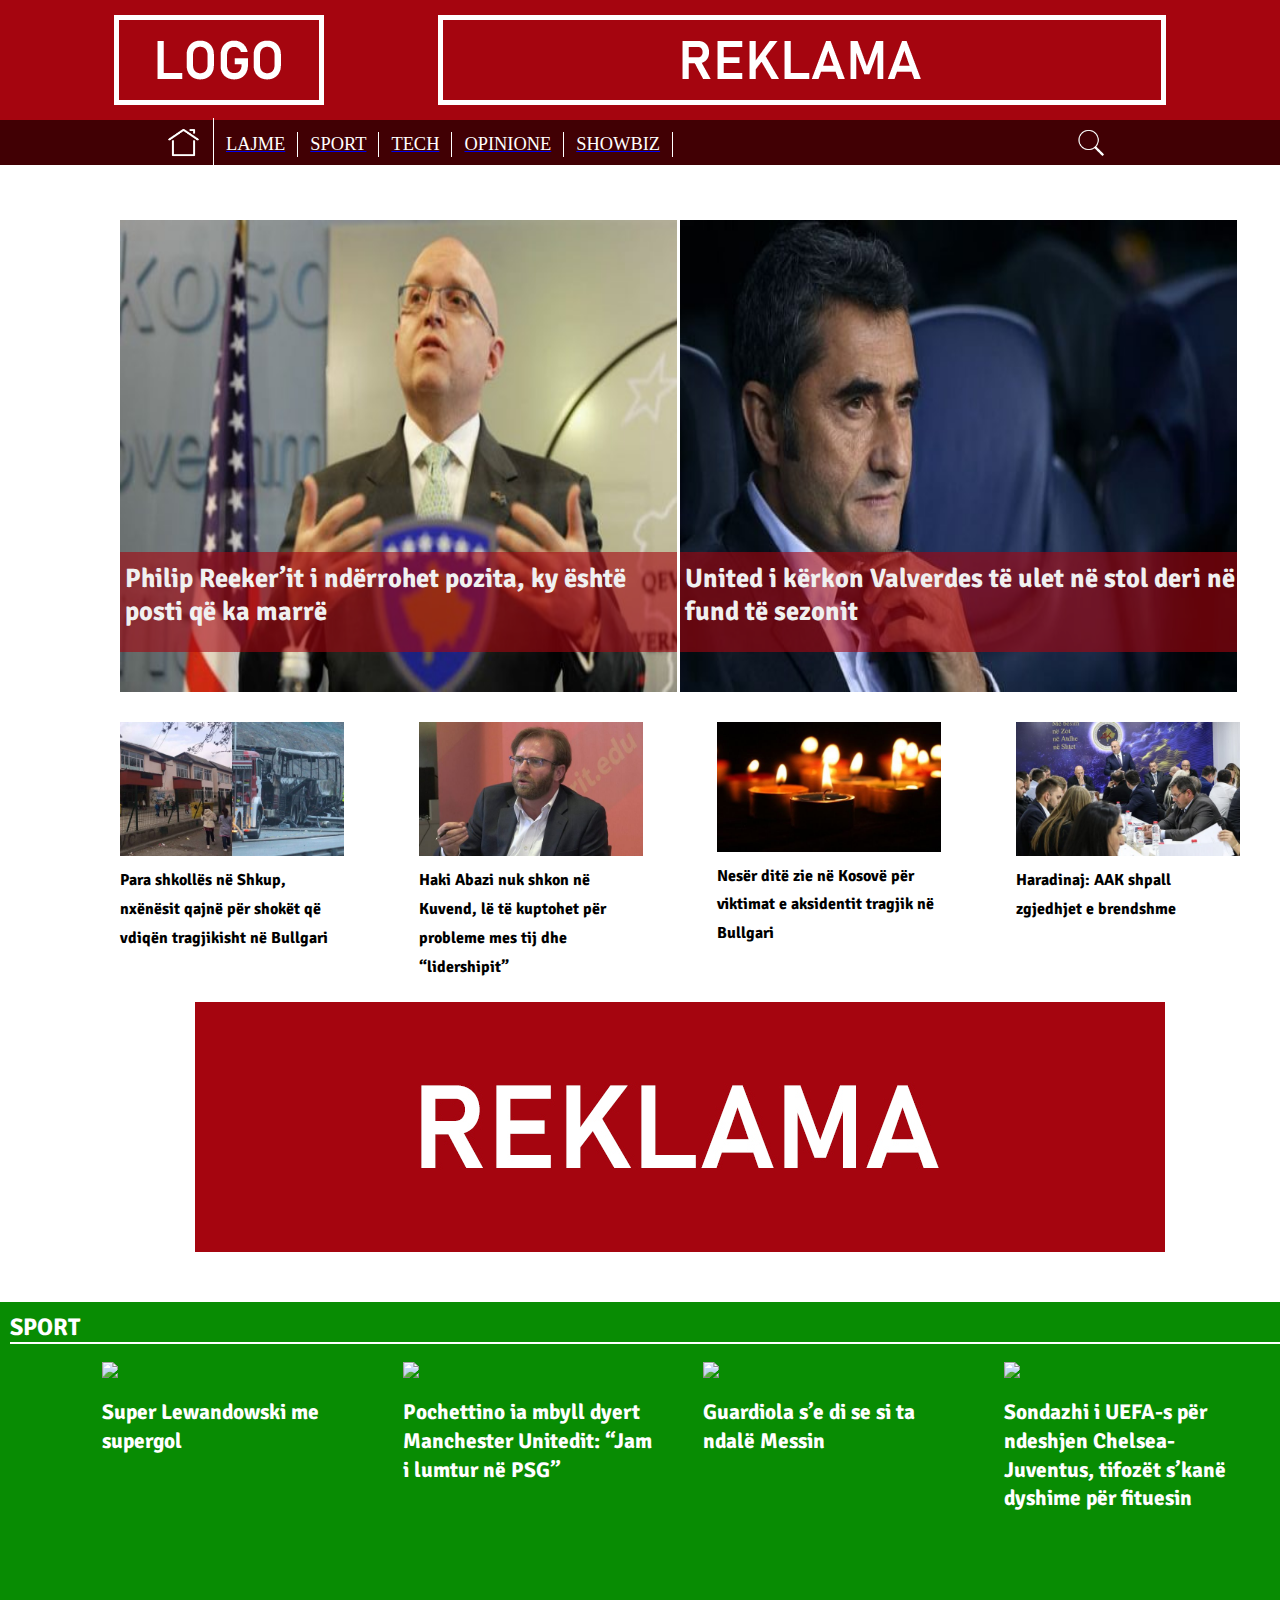
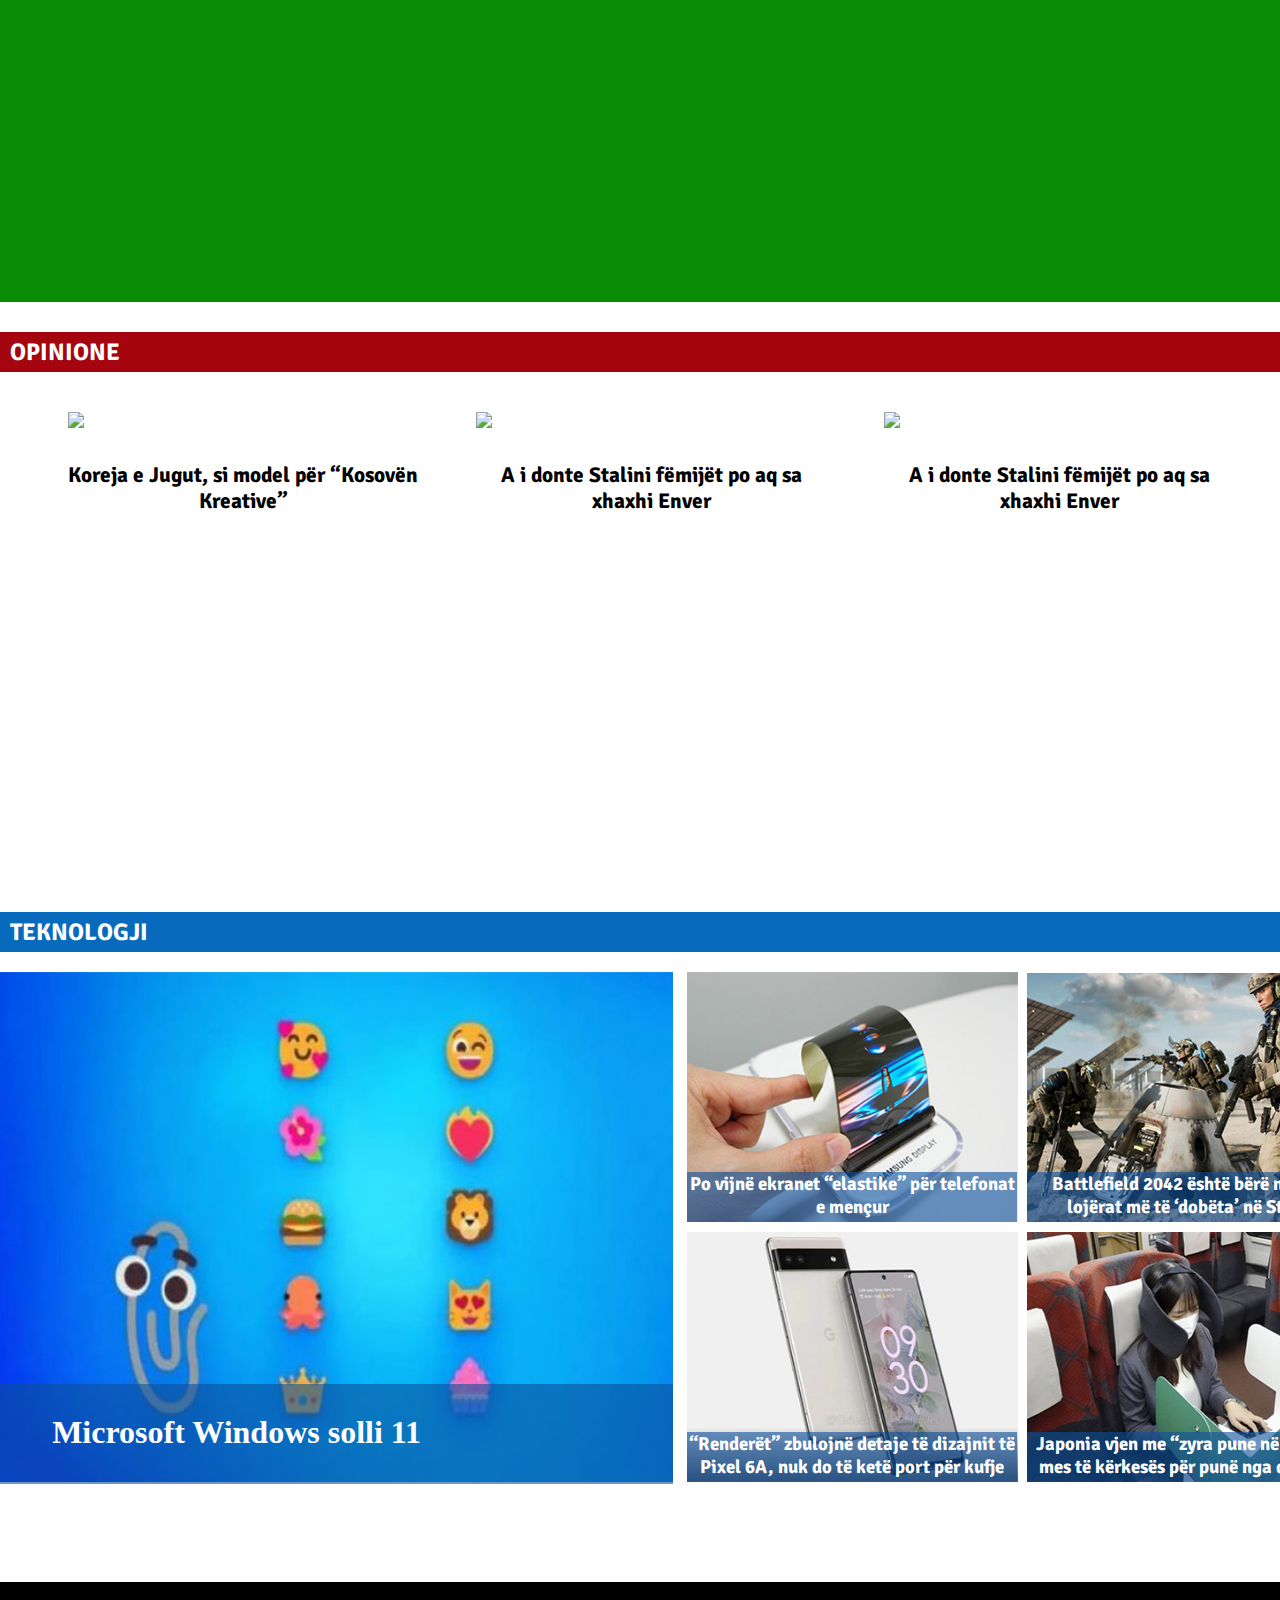
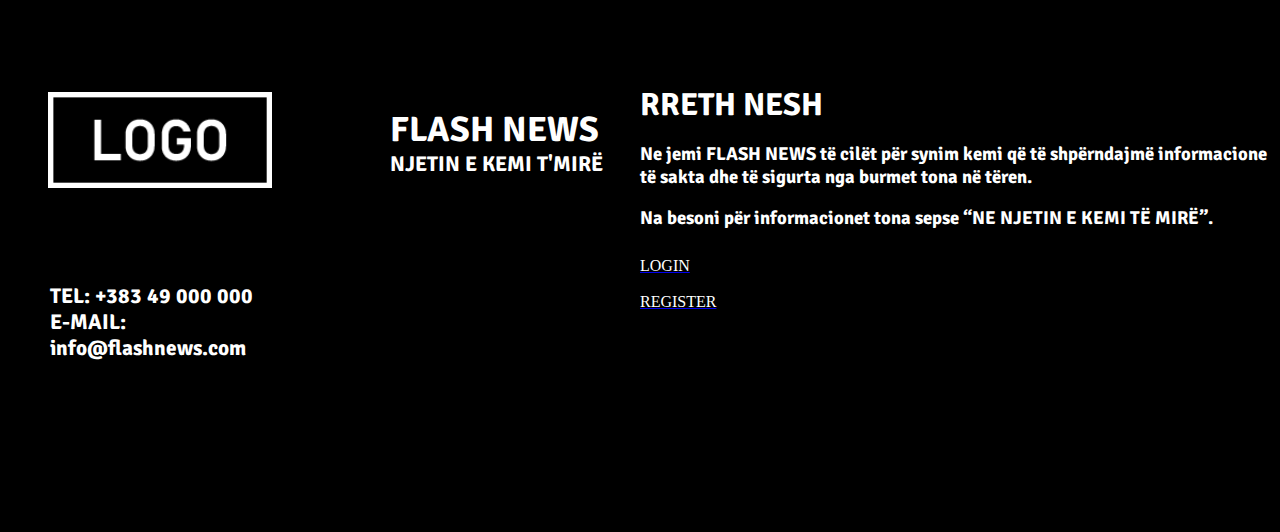
==== commit 0791afd2: "Latest Update" ====
--- a/index.html
+++ b/index.html
@@ -29,7 +29,7 @@
 				<a href="sport.html"><li>SPORT</li></a>
 				<a href="tech.html"><li>TECH</li></a>
 				<a href="opinione.html"><li>OPINIONE</li></a>
-				<a href="showbiz.html"><li>SHOWBIZ</li></a>
+				<a target="_blank" href="https://www.gazetaexpress.com/roze/"><li>SHOWBIZ</li></a>
 			</ul>
 			
 			<div class="searchb">
@@ -47,7 +47,7 @@
 
 		<div class="toplajmi">
 			<div class="toplajmi1">
-				<img src="img/postimg/toplajmi/L1.jpg">
+				<a  target="_blank" href="https://www.gazetaexpress.com/philip-reekerit-i-nderrohet-pozita-ky-eshte-posti-qe-ka-marre/"><img src="img/postimg/toplajmi/L1.jpg"></a>
 
 				<div class="toplajmi1T">
 					<h3 class="toplajmi1TH">Philip Reeker’it i ndërrohet pozita, ky është posti që ka marrë
@@ -265,7 +265,9 @@
 					
 				</div>
 				
-				
+				<a href="login.html"><p style="color: white;">LOGIN</p></a>
+				<br>
+				<a href="register.html"><p style="color:white;">REGISTER</p></a>
 			</div>
 		</div>
 
